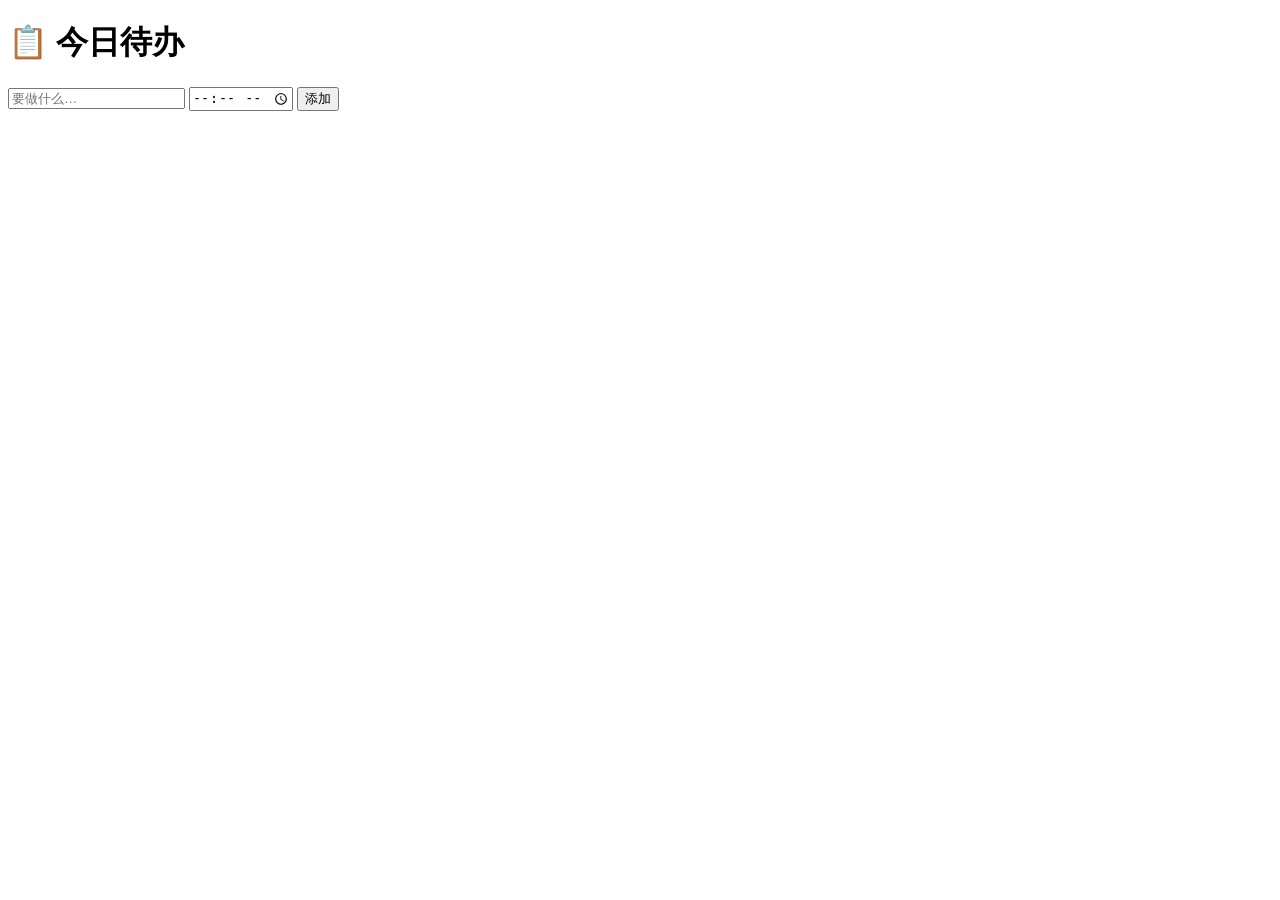
==== server/static/index.html @ 32e94cec "todo reminder deploy snapshot" ====
<!DOCTYPE html>
<html lang="zh">
<head>
  <meta charset="utf-8">
  <meta name="viewport" content="width=device-width, initial-scale=1">
  <title>待办提醒</title>
  <link rel="stylesheet" href="/static/style.css">
</head>
<body>
  <div class="wrap">
    <h1>📋 今日待办 <span id="today"></span></h1>
    <div class="add-row">
      <input id="title" type="text" placeholder="要做什么…">
      <input id="time" type="time" title="可选：到点提醒时间">
      <button id="add">添加</button>
    </div>
    <ul id="list"></ul>
    <p id="empty" class="muted" hidden>今天还没有待办，加一条吧。</p>
  </div>
  <script src="/static/app.js"></script>
</body>
</html>
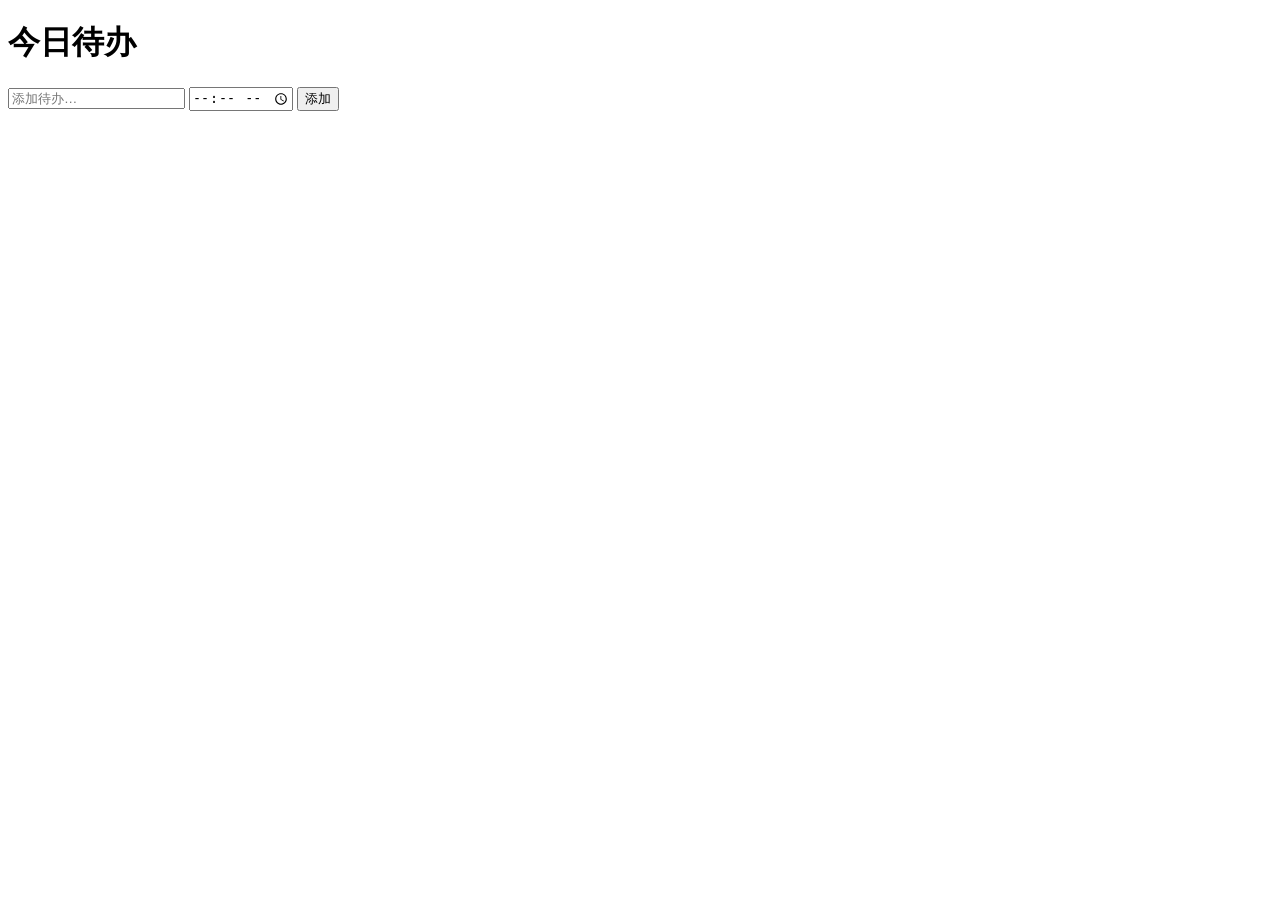
==== commit 7072d0c6: "feat: 网页改极简排版风(全中文)" ====
--- a/server/static/index.html
+++ b/server/static/index.html
@@ -3,19 +3,23 @@
 <head>
   <meta charset="utf-8">
   <meta name="viewport" content="width=device-width, initial-scale=1">
-  <title>待办提醒</title>
+  <title>今日待办</title>
   <link rel="stylesheet" href="/static/style.css">
 </head>
 <body>
   <div class="wrap">
-    <h1>📋 今日待办 <span id="today"></span></h1>
-    <div class="add-row">
-      <input id="title" type="text" placeholder="要做什么…">
+    <header class="head">
+      <h1>今日待办</h1>
+      <p class="sub" id="sub"></p>
+    </header>
+    <div class="rule"></div>
+    <div class="add">
+      <input id="title" type="text" placeholder="添加待办…" autocomplete="off">
       <input id="time" type="time" title="可选：到点提醒时间">
-      <button id="add">添加</button>
+      <button class="addbtn" id="add">添加</button>
     </div>
     <ul id="list"></ul>
-    <p id="empty" class="muted" hidden>今天还没有待办，加一条吧。</p>
+    <p class="empty" id="empty" hidden>今天还没有待办</p>
   </div>
   <script src="/static/app.js"></script>
 </body>
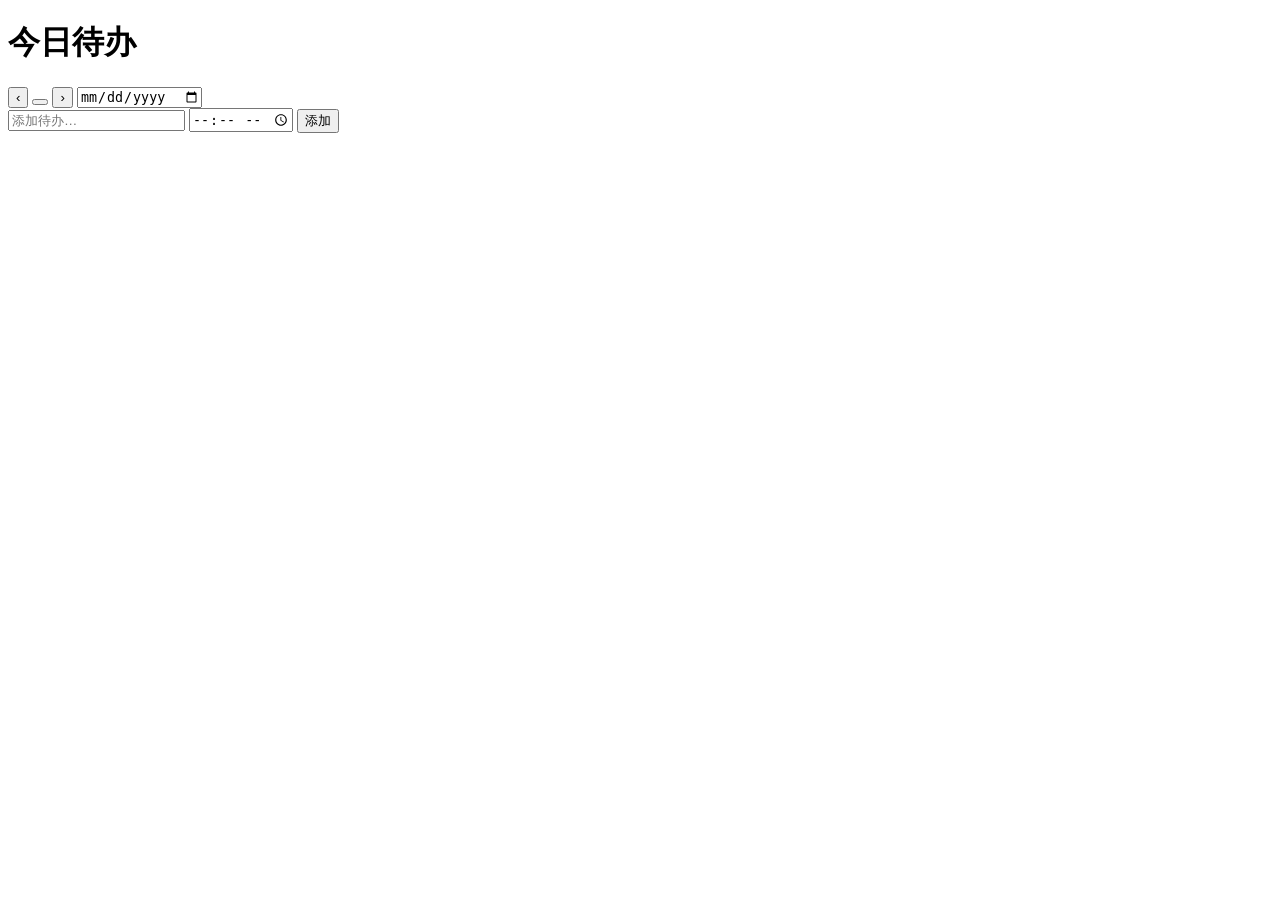
==== commit a6f09b5c: "feat: 添加待办支持日期选择(表头可切换)" ====
--- a/server/static/index.html
+++ b/server/static/index.html
@@ -9,8 +9,15 @@
 <body>
   <div class="wrap">
     <header class="head">
-      <h1>今日待办</h1>
-      <p class="sub" id="sub"></p>
+      <h1 id="heading">今日待办</h1>
+      <div class="nav">
+        <button class="nav-arrow" id="prev" type="button" aria-label="前一天">‹</button>
+        <button class="nav-date" id="dateBtn" type="button" aria-label="选择日期"></button>
+        <button class="nav-arrow" id="next" type="button" aria-label="后一天">›</button>
+        <span class="count" id="count"></span>
+        <button class="today-reset" id="todayBtn" type="button" hidden>回今天</button>
+        <input type="date" id="datePick" class="date-hidden" aria-hidden="true" tabindex="-1">
+      </div>
     </header>
     <div class="rule"></div>
     <div class="add">
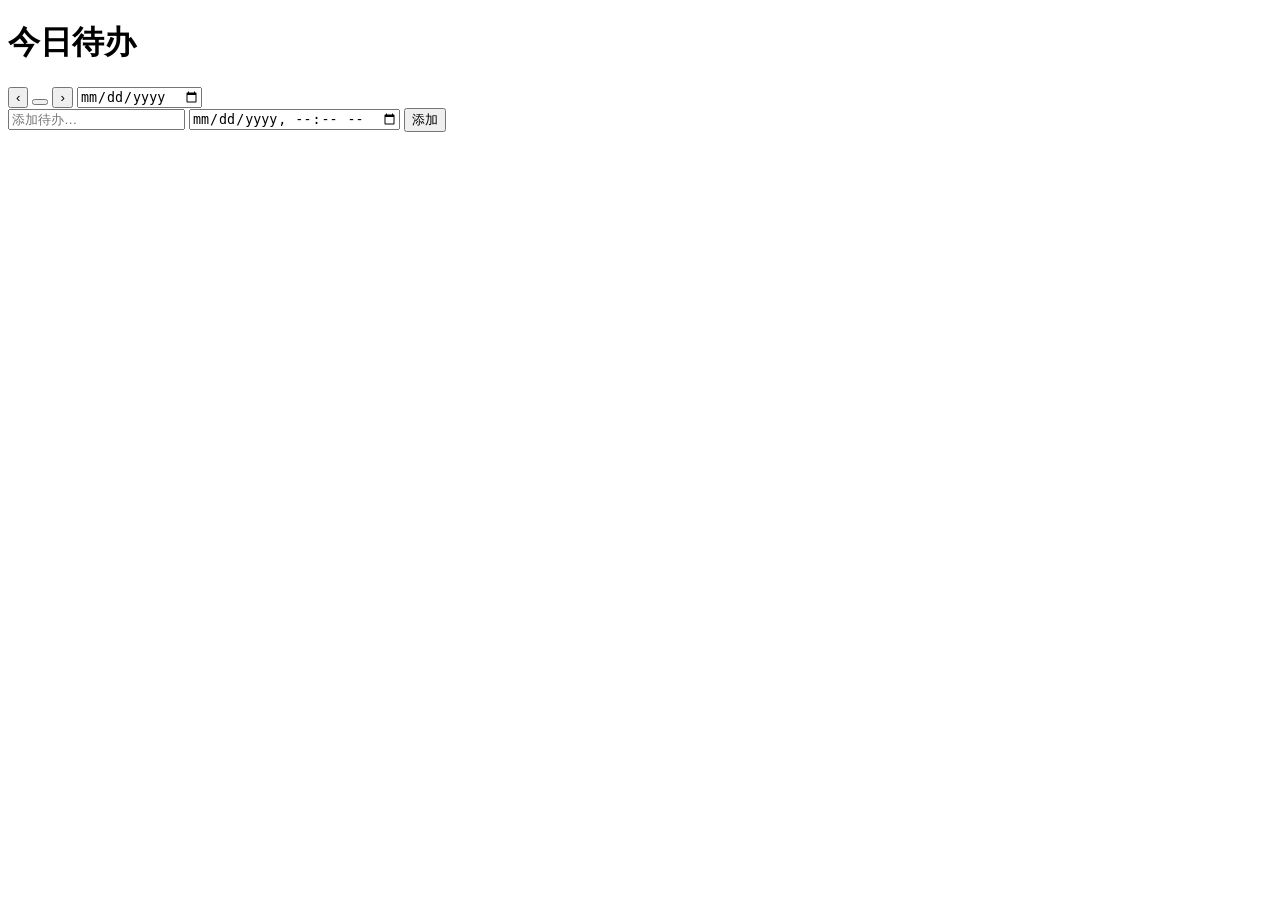
==== commit 9c04c7fa: "feat: 提醒时间改为年月日+时间选择器" ====
--- a/server/static/index.html
+++ b/server/static/index.html
@@ -22,7 +22,7 @@
     <div class="rule"></div>
     <div class="add">
       <input id="title" type="text" placeholder="添加待办…" autocomplete="off">
-      <input id="time" type="time" title="可选：到点提醒时间">
+      <input id="when" type="datetime-local" title="可选：提醒的年月日与时间">
       <button class="addbtn" id="add">添加</button>
     </div>
     <ul id="list"></ul>
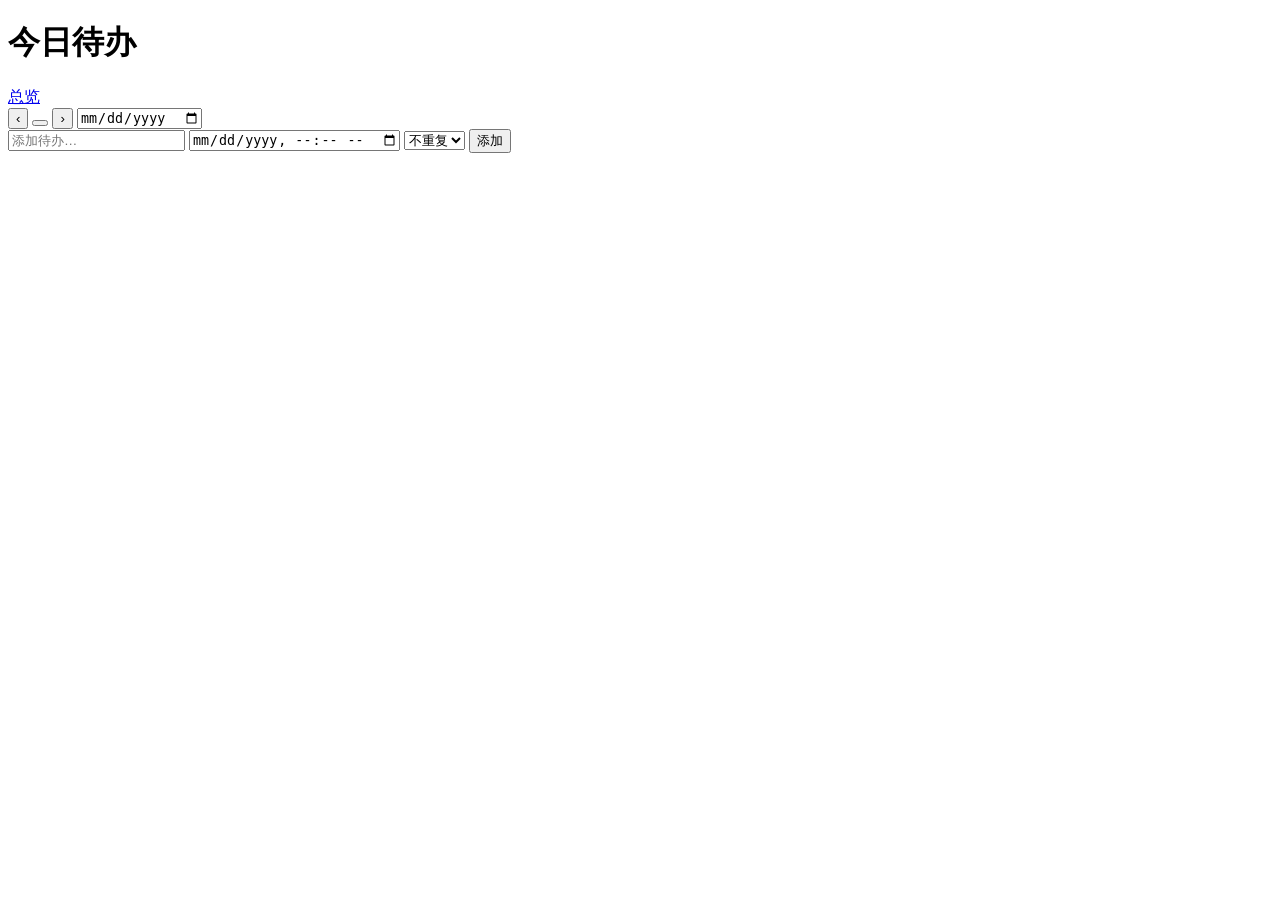
==== commit 8ccd8ddc: "feat: 修改时间+周期提醒+总览" ====
--- a/server/static/index.html
+++ b/server/static/index.html
@@ -9,7 +9,10 @@
 <body>
   <div class="wrap">
     <header class="head">
-      <h1 id="heading">今日待办</h1>
+      <div class="topbar">
+        <h1 id="heading">今日待办</h1>
+        <a class="ov-link" href="/overview">总览</a>
+      </div>
       <div class="nav">
         <button class="nav-arrow" id="prev" type="button" aria-label="前一天">‹</button>
         <button class="nav-date" id="dateBtn" type="button" aria-label="选择日期"></button>
@@ -23,6 +26,13 @@
     <div class="add">
       <input id="title" type="text" placeholder="添加待办…" autocomplete="off">
       <input id="when" type="datetime-local" title="可选：提醒的年月日与时间">
+      <select id="repeat" title="重复周期">
+        <option value="none">不重复</option>
+        <option value="daily">每日</option>
+        <option value="weekly">每周</option>
+        <option value="monthly">每月</option>
+        <option value="yearly">每年</option>
+      </select>
       <button class="addbtn" id="add">添加</button>
     </div>
     <ul id="list"></ul>
